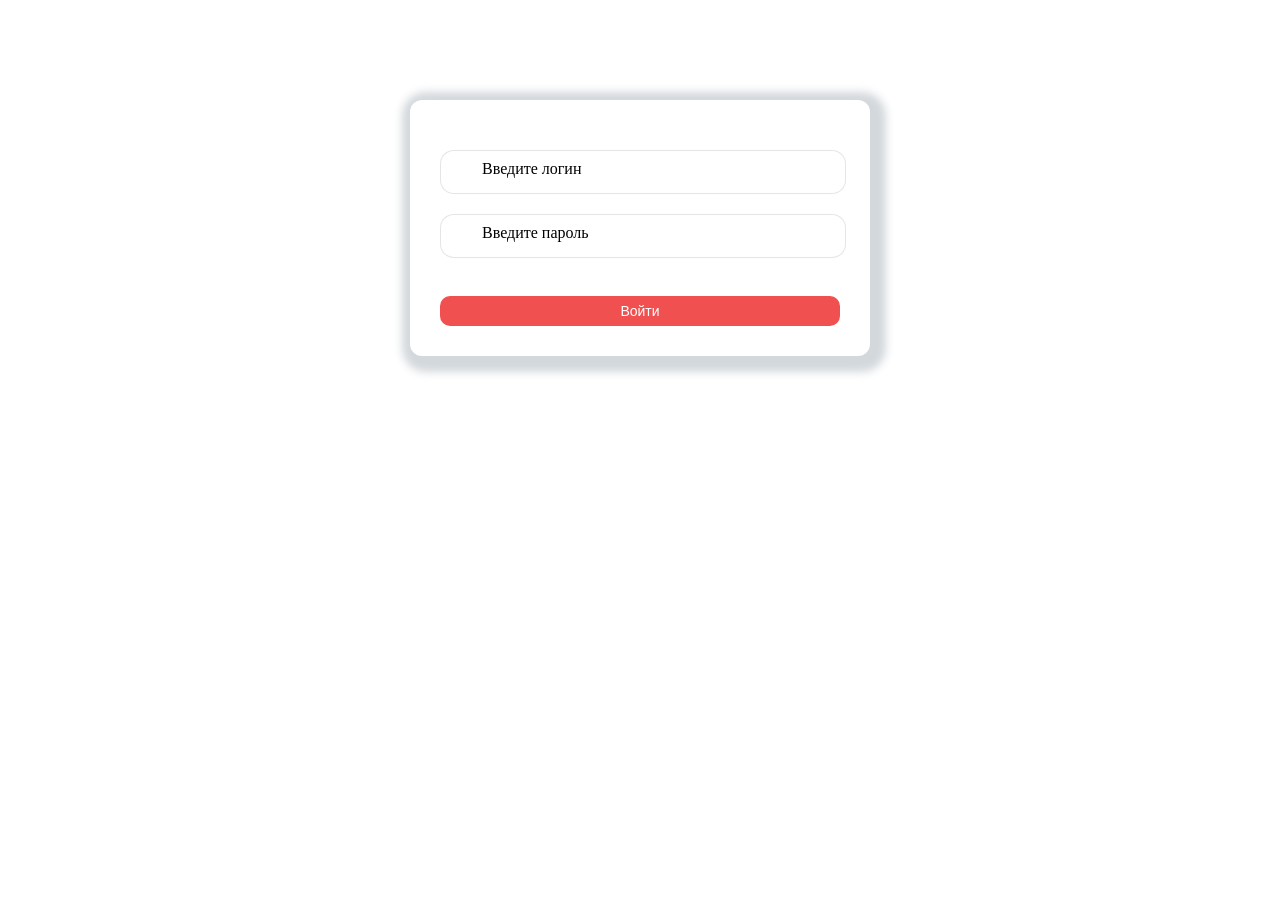
==== auth/auth.html @ ad58dbd5 "innit" ====
<!DOCTYPE html>
<html lang="en">
<head>
    <meta charset="UTF-8">
    <meta name="viewport" content="width=device-width, initial-scale=1.0">
    <title>Document</title>
    <link rel="stylesheet" href="/auth/auth.css">
</head>
<body>
    

<div class="block-reg">

    <div class="block-input">

        <input type="text" class="login" id="login" required>
        <label for="login">Введите логин</label>

    </div>

    <div class="block-input">

        <input type="password" class="pass" id="pass" required>
        <label for="pass">Введите пароль</label>

    </div>

    

    <p class="error-text"></p>
    <button class="reg-btn">Войти</button>

</div>

<script src="/auth/auth.js"></script>
---- auth/auth.css ----
.block-reg{
    padding: 30px;
    box-shadow: 4px 4px 8px 12px rgba(34, 60, 80, 0.2);
    width: 400px;
    margin: 100px auto;
    border-radius: 12px;
    
}

.block-input{
    position: relative;
    margin-top: 20px;
}

input{
    width: 100%;
    height: 40px;
    border-radius: 14px;
    border: 1px solid #0000001A;
    outline: none;
    align-items: center;
    font-size: 10px;
}

label{
    position: absolute;
    left: 12px;
    top: 10px;
    pointer-events: none;
    padding-left: 30px;
    transition: 500ms;
}

input:focus + label, input:valid + label{
    top: 2px;
    font-size:12px;
    color: hsla(0, 85%, 63%, 1);
}


.reg-btn{
    width: 100%;
    margin-top: 20px;
    height: 30px;
    border: none;
    background-color: hsla(0, 85%, 63%, 1);
    color: #fff;
    font-size:14px;
    border-radius: 10px;
    cursor: pointer;

}

.error-text{
    color: red;
    font-size: 18px;
    text-align: center;
    margin-top: 10px;
}
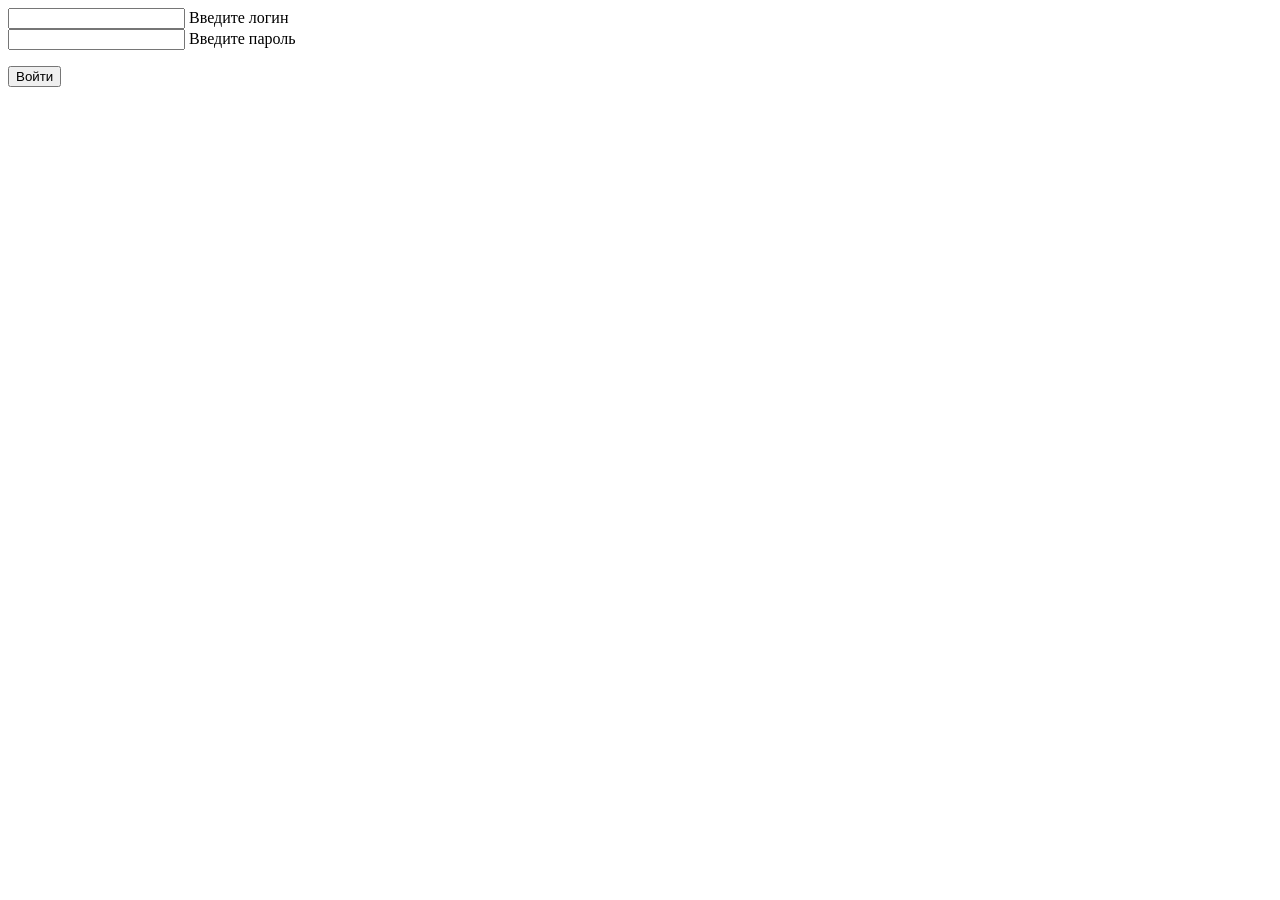
==== commit 87f5003e: "eddit path" ====
--- a/auth/auth.html
+++ b/auth/auth.html
@@ -4,7 +4,7 @@
     <meta charset="UTF-8">
     <meta name="viewport" content="width=device-width, initial-scale=1.0">
     <title>Document</title>
-    <link rel="stylesheet" href="/auth/auth.css">
+    <link rel="stylesheet" href="./auth/auth.css">
 </head>
 <body>
     
@@ -32,4 +32,4 @@
 
 </div>
 
-<script src="/auth/auth.js"></script>+<script src="./auth/auth.js"></script>
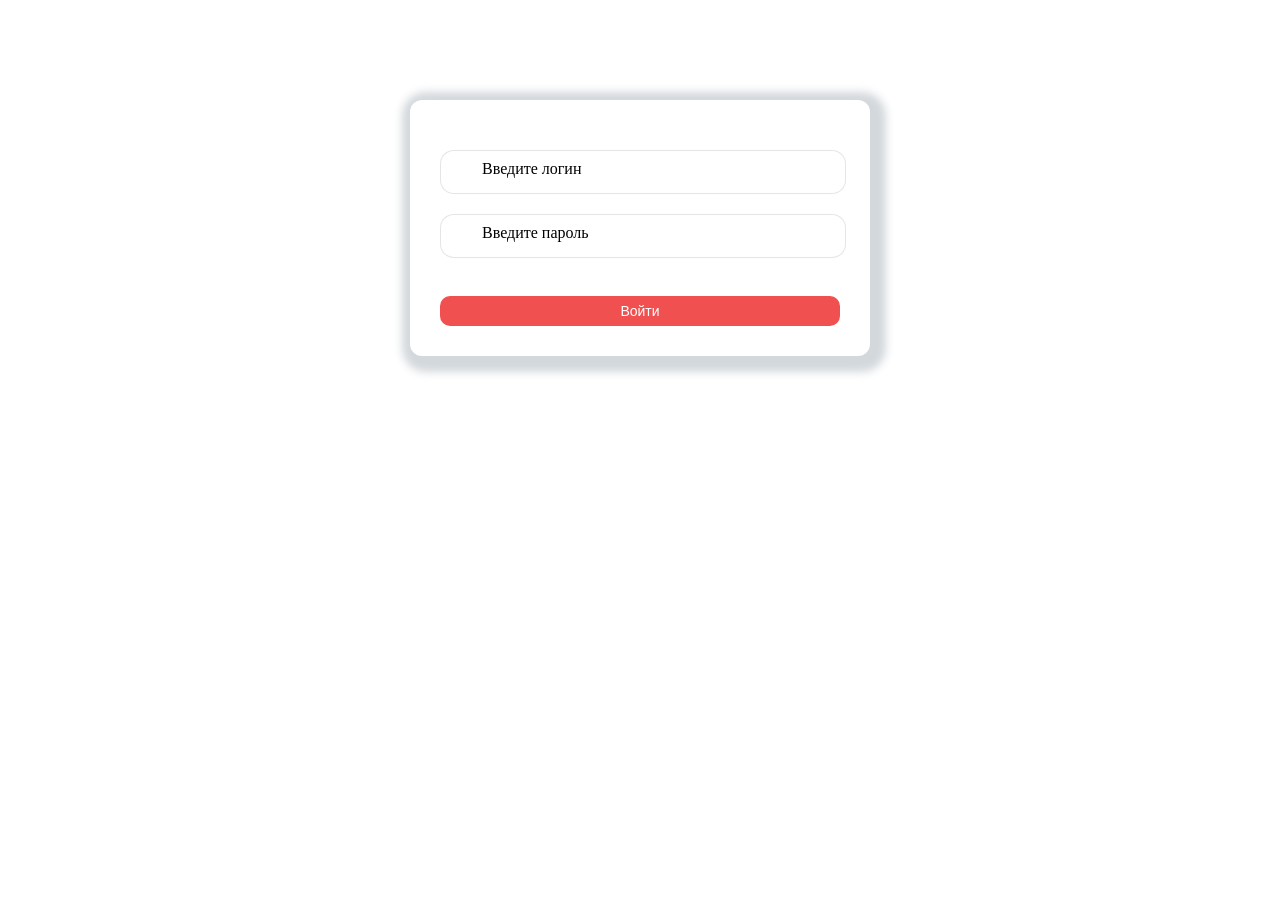
==== commit 11520eea: "eddit index file" ====
--- a/auth/auth.html
+++ b/auth/auth.html
@@ -4,7 +4,7 @@
     <meta charset="UTF-8">
     <meta name="viewport" content="width=device-width, initial-scale=1.0">
     <title>Document</title>
-    <link rel="stylesheet" href="./auth/auth.css">
+    <link rel="stylesheet" href="../auth/auth.css">
 </head>
 <body>
     
--- a/auth/auth.css
+++ b/auth/auth.css
@@ -0,0 +1,60 @@
+
+.block-reg{
+    padding: 30px;
+    box-shadow: 4px 4px 8px 12px rgba(34, 60, 80, 0.2);
+    width: 400px;
+    margin: 100px auto;
+    border-radius: 12px;
+    
+}
+
+.block-input{
+    position: relative;
+    margin-top: 20px;
+}
+
+input{
+    width: 100%;
+    height: 40px;
+    border-radius: 14px;
+    border: 1px solid #0000001A;
+    outline: none;
+    align-items: center;
+    font-size: 10px;
+}
+
+label{
+    position: absolute;
+    left: 12px;
+    top: 10px;
+    pointer-events: none;
+    padding-left: 30px;
+    transition: 500ms;
+}
+
+input:focus + label, input:valid + label{
+    top: 2px;
+    font-size:12px;
+    color: hsla(0, 85%, 63%, 1);
+}
+
+
+.reg-btn{
+    width: 100%;
+    margin-top: 20px;
+    height: 30px;
+    border: none;
+    background-color: hsla(0, 85%, 63%, 1);
+    color: #fff;
+    font-size:14px;
+    border-radius: 10px;
+    cursor: pointer;
+
+}
+
+.error-text{
+    color: red;
+    font-size: 18px;
+    text-align: center;
+    margin-top: 10px;
+}
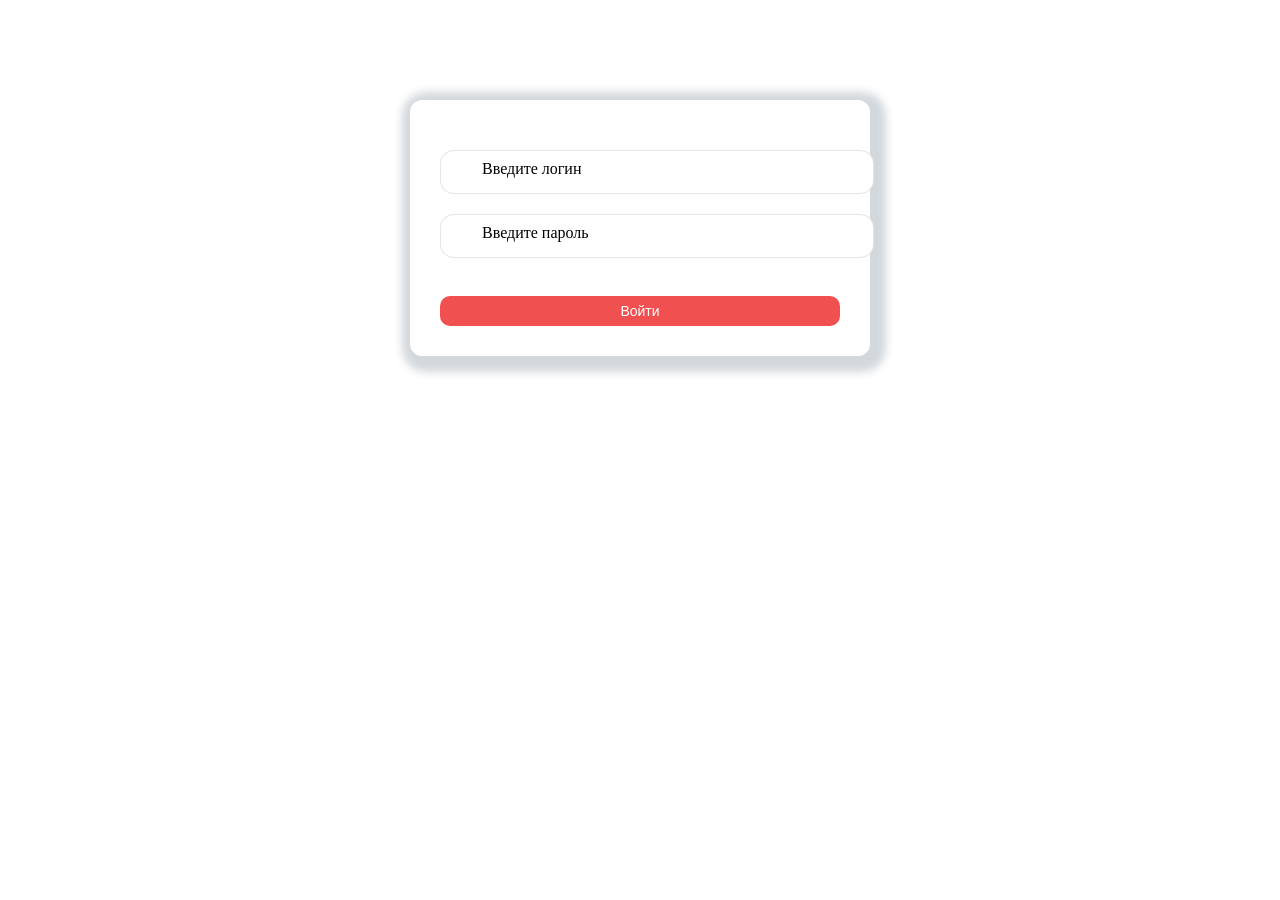
==== commit 41986154: "1dayzy1 edit auth and register page" ====
--- a/auth/auth.html
+++ b/auth/auth.html
@@ -32,4 +32,4 @@
 
 </div>
 
-<script src="./auth/auth.js"></script>+<script src="./auth.js"></script>
--- a/auth/auth.css
+++ b/auth/auth.css
@@ -20,7 +20,8 @@
     border: 1px solid #0000001A;
     outline: none;
     align-items: center;
-    font-size: 10px;
+    font-size: 16px;
+    padding-left: 30px;
 }
 
 label{
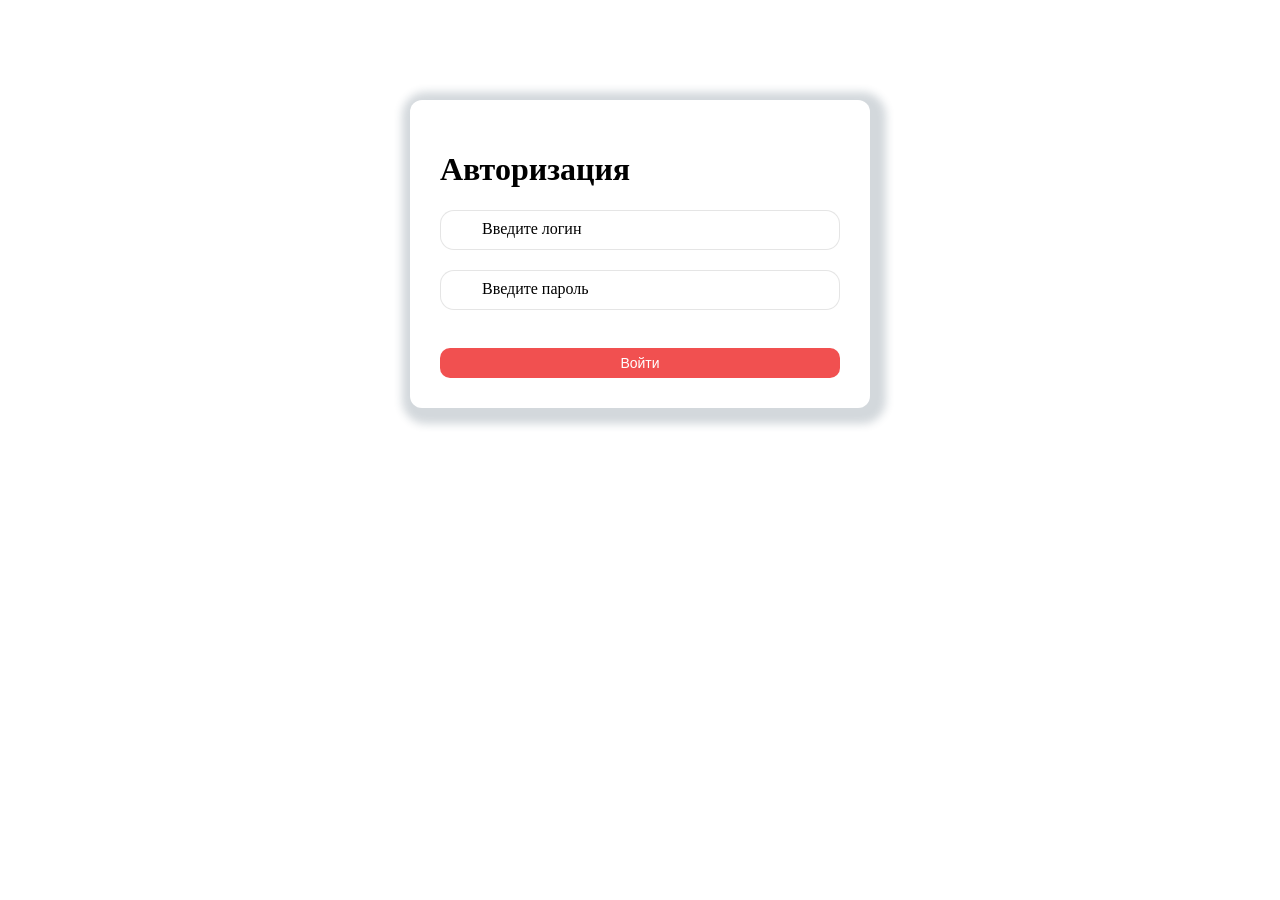
==== commit f3b3c77e: "add not" ====
--- a/auth/auth.html
+++ b/auth/auth.html
@@ -10,6 +10,8 @@
     
 
 <div class="block-reg">
+
+    <h1>Авторизация</h1>
 
     <div class="block-input">
 
--- a/auth/auth.css
+++ b/auth/auth.css
@@ -21,6 +21,7 @@
     outline: none;
     align-items: center;
     font-size: 16px;
+    box-sizing: border-box;
     padding-left: 30px;
 }
 
